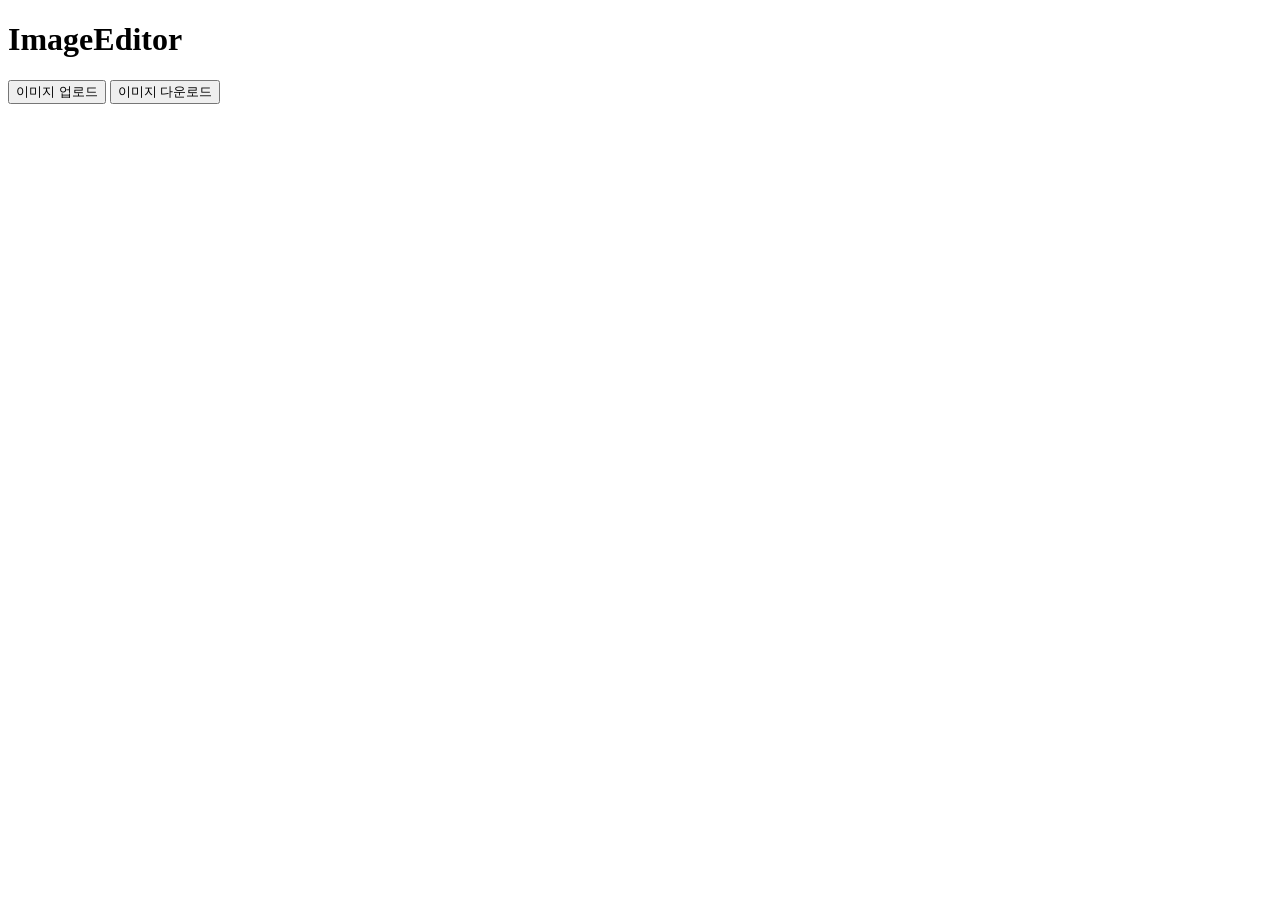
==== templates/index.html @ 74d70066 "fix issue #4" ====
<!doctype html>
<html>
<head>
    <meta charset="utf-8">
    <title>ImageEditor</title>

    <link rel="stylesheet", href="/static/css/style.css">
    <script src="/static/js/main.js" defer></script>
</head>
<body>
    <h1>ImageEditor</h1>
    <!-- 이미지 업로드 버튼 -->
    <!-- 이미지 파일만 받도록 설정, 화면에 보이지 않도록 함-->
    <input type="file" id="imageInput" accept="image/*" style="display:none;">
    <button onclick="imageUpload()">이미지 업로드</button>

    <!-- 이미지 다운로드 버튼 -->
    <button onclick="imageDownload()">이미지 다운로드</button>
    <br>
    <br>
    <canvas id="Canvas" width="0" height="0"></canvas>
</body>
</html>
---- static/css/style.css ----
canvas {
    cursor: crosshair;
}
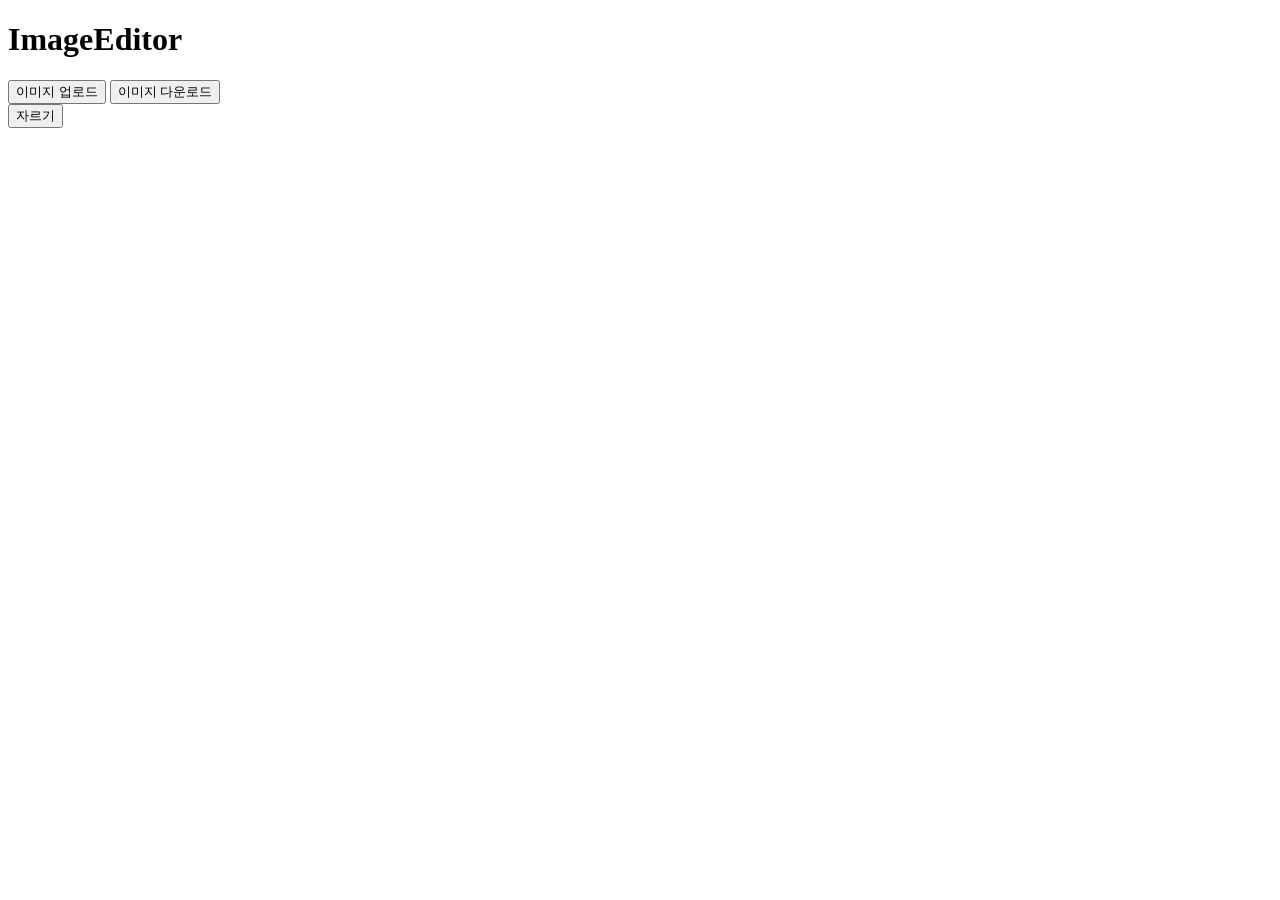
==== commit 0669a904: "feature: create cut feature" ====
--- a/templates/index.html
+++ b/templates/index.html
@@ -17,6 +17,9 @@
     <!-- 이미지 다운로드 버튼 -->
     <button onclick="imageDownload()">이미지 다운로드</button>
     <br>
+    <!-- 이미지 자르기 버튼 -->
+     <button onclick="imageCut()">자르기</button>
+    <br>
     <br>
     <canvas id="Canvas" width="0" height="0"></canvas>
 </body>
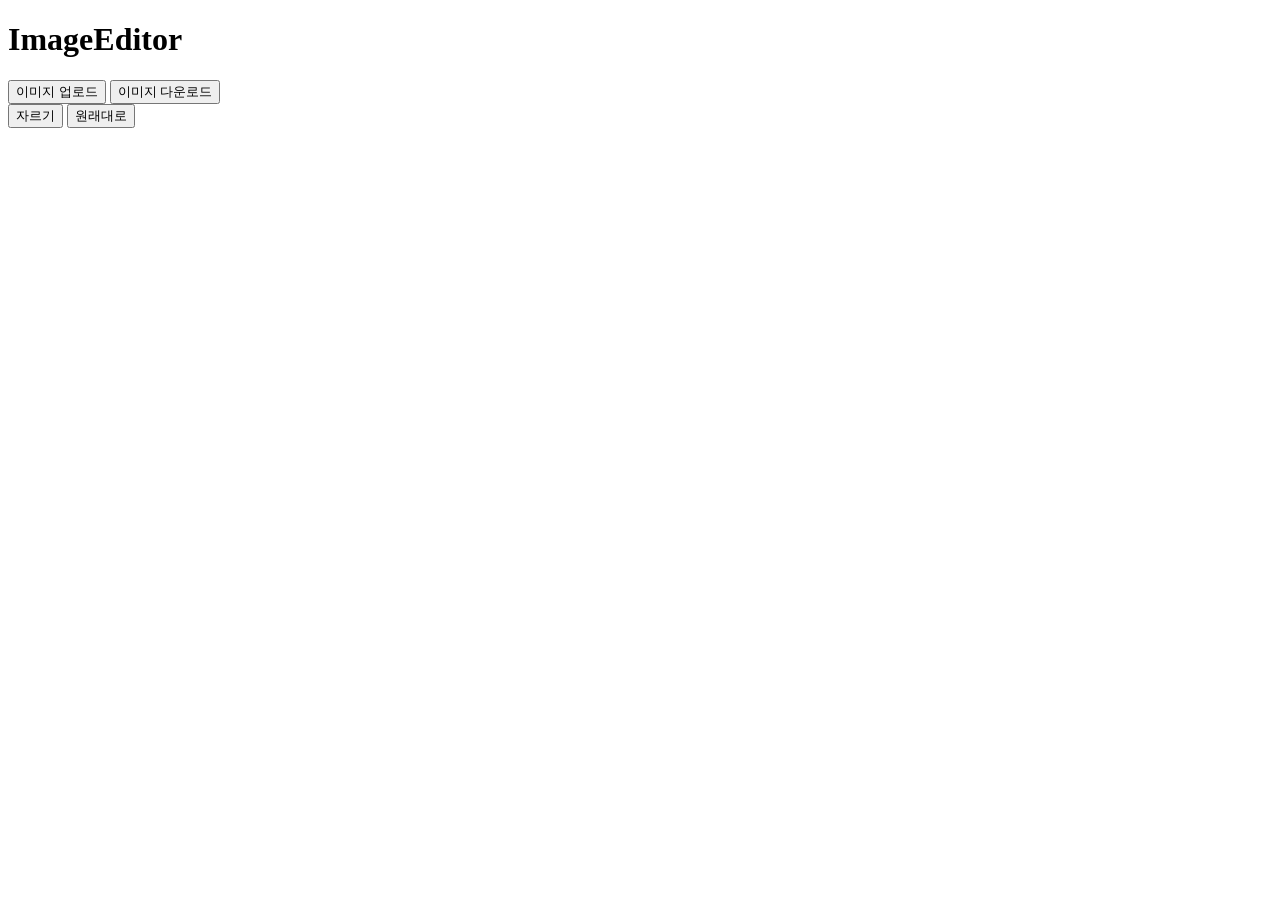
==== commit 25651978: "feature: add recover feature and finish creating cutting feature" ====
--- a/templates/index.html
+++ b/templates/index.html
@@ -19,6 +19,7 @@
     <br>
     <!-- 이미지 자르기 버튼 -->
      <button onclick="imageCut()">자르기</button>
+     <button onclick="imageRecovery()">원래대로</button>
     <br>
     <br>
     <canvas id="Canvas" width="0" height="0"></canvas>
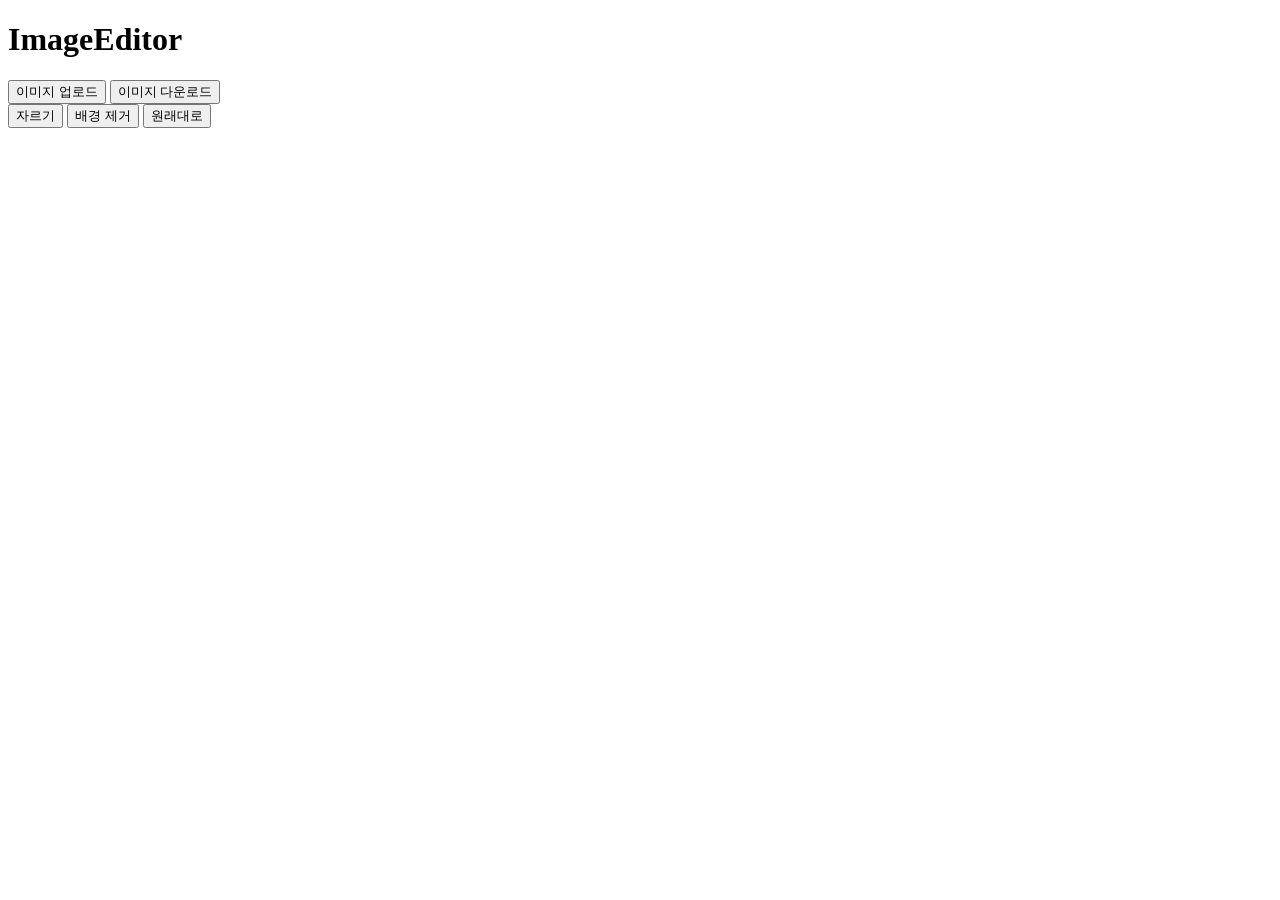
==== commit 0416f6e8: "feature: add grabcut feature" ====
--- a/templates/index.html
+++ b/templates/index.html
@@ -4,8 +4,8 @@
     <meta charset="utf-8">
     <title>ImageEditor</title>
 
-    <link rel="stylesheet", href="/static/css/style.css">
-    <script src="/static/js/main.js" defer></script>
+    <link rel="stylesheet" href="/static/css/style.css">
+    <script type="module" src="/static/js/main.js"></script>
 </head>
 <body>
     <h1>ImageEditor</h1>
@@ -19,6 +19,7 @@
     <br>
     <!-- 이미지 자르기 버튼 -->
      <button onclick="imageCut()">자르기</button>
+     <button onclick="groundRemoval()">배경 제거</button>
      <button onclick="imageRecovery()">원래대로</button>
     <br>
     <br>
